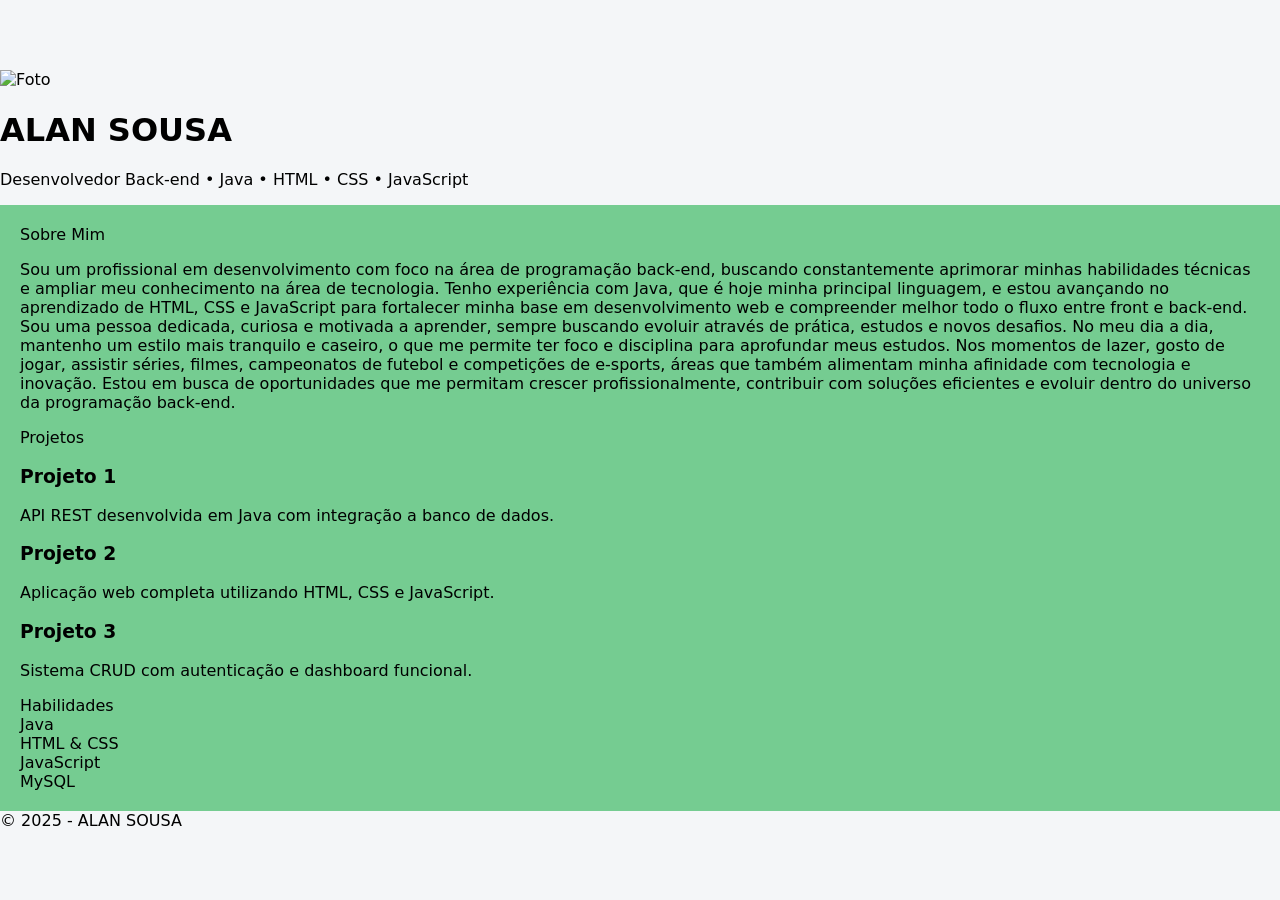
==== index.html @ 18407850 "Update and rename index.html.html to index.html" ====
<!doctype html>
<html lang="pt-BR">
<head>
<meta charset="utf-8">
<meta name="viewport" content="width=device-width, initial-scale=1">
<title>Currículo / Portfólio</title>
<link rel="stylesheet" href="styles.css">
</head>

<body id="curr">
     
    

    <header>
        <div class="header">
        <img src="img/Foto-Perfil.jpg" alt="Foto">
        <h1>ALAN SOUSA</h1>
        <p>Desenvolvedor Back-end • Java • HTML • CSS • JavaScript</p>
        </div>
    </head>
</body>


<main id="curriculo">

    <div class="section">
    <div class="section-title">Sobre Mim</div>
        <p>Sou um profissional em desenvolvimento com foco na área de programação back-end, buscando constantemente aprimorar minhas habilidades técnicas e ampliar meu conhecimento na área de tecnologia. Tenho experiência com Java, que é hoje minha principal linguagem, e estou avançando no aprendizado de HTML, CSS e JavaScript para fortalecer minha base em desenvolvimento web e compreender melhor todo o fluxo entre front e back-end. Sou uma pessoa dedicada, curiosa e motivada a aprender, sempre buscando evoluir através de prática, estudos e novos desafios. No meu dia a dia, mantenho um estilo mais tranquilo e caseiro, o que me permite ter foco e disciplina para aprofundar meus estudos. Nos momentos de lazer, gosto de jogar, assistir séries, filmes, campeonatos de futebol e competições de e-sports, áreas que também alimentam minha afinidade com tecnologia e inovação. Estou em busca de oportunidades que me permitam crescer profissionalmente, contribuir com soluções eficientes e evoluir dentro do universo da programação back-end.</p>
    </div>


    <div class="section">
    <div class="section-title">Projetos</div>
         <div class="projects">
            <div class="project">
                <h3>Projeto 1</h3>
                 <p>API REST desenvolvida em Java com integração a banco de dados.</p>
            </div>
    <div class="project">
            <h3>Projeto 2</h3>
            <p>Aplicação web completa utilizando HTML, CSS e JavaScript.</p>
    </div>
    <div class="project">
            <h3>Projeto 3</h3>
            <p>Sistema CRUD com autenticação e dashboard funcional.</p>
    </div>
    </div>
    </div>


    <div class="section">
    <div class="section-title">Habilidades</div>


    <div class="skill-bar">
        <span>Java</span>
        <div class="skill-progress"><div style="width: 85%"></div></div>
    </div>


    <div class="skill-bar">
        <span>HTML & CSS</span>
        <div class="skill-progress"><div style="width: 70%"></div></div>
    </div>


    <div class="skill-bar">
        <span>JavaScript</span>
        <div class="skill-progress"><div style="width: 60%"></div></div>
    </div>


    <div class="skill-bar">
        <span>MySQL</span>
        <div class="skill-progress"><div style="width: 75%"></div></div>
        </div>
    </div>
</main>

<footer class="footer">

    © 2025 - ALAN SOUSA

</footer>


</body>
</html>
---- styles.css ----
body {
    font-family: system-ui, Arial;
    display: flex;
    align-items: center;
    justify-content: center;
    min-height: 100vh;
    background: #f4f6f8;
    margin: 0;
}

.card {
    background: #fff;
    padding: 20px;
    border-radius: 8px;
    box-shadow: 0 6px 20px rgba(0, 0, 0, .08);
    width: 320px;
}

label {
    display: block;
    margin-top: 12px;
    font-size: 14px;
}

input[type="text"], input[type="password"] {
    width: 100%;
    padding: 8px 10px;
    margin-top: 6px;
    border: 1px solid #ccd;
    border-radius: 6px;
    box-sizing: border-box;
}

.row {
    display: flex;
    align-items: center;
    gap: 8px;
    margin-top: 10px;
}

button {
    margin-top: 16px;
    width: 100%;
    padding: 10px;
    border: 0;
    background: #0b74ff;
    color: #fff;
    border-radius: 6px;
    font-weight: 600;
    cursor: pointer;
}

#msg {
    margin-top: 8px;
    color: #b02a37;
    font-size: 13px;
    min-height: 18px;
}

.hint {
    font-size: 12px;
    color: #556;
    margin-top: 6px;
}

/* Estilos para criar-usuario.html */
#criar-usuario body {
    font-family: system-ui, Arial;
    display: flex;
    align-items: center;
    justify-content: center;
    min-height: 100vh;
    background: #f4f6f8;
    margin: 0;
}

#criar-usuario .card {
    background: #fff;
    padding: 20px;
    border-radius: 8px;
    box-shadow: 0 6px 20px rgba(0, 0, 0, .08);
    width: 320px;
}

/* Estilos para login.html */
#login body {
    font-family: system-ui, Arial;
    display: flex;
    align-items: center;
    justify-content: center;
    min-height: 100vh;
    background: #e8f0fe;
    margin: 0;
}

#login .card {
    background: #fff;
    padding: 20px;
    border-radius: 8px;
    box-shadow: 0 4px 15px rgba(0, 0, 0, .1);
    width: 300px;
}

.card {
opacity: 0;
transform: translateY(20px);
animation: fadeInUp .7s ease forwards;
}
@keyframes fadeInUp {
to {
opacity: 1;
transform: translateY(0);
}
}

.message {
opacity: 0;
transform: translateY(-5px);
transition: opacity .6s ease, transform .6s ease;
}
.message.show {
opacity: 1;
transform: translateY(0);
}

button:active {
transform: scale(0.95);
transition: transform .1s ease;
}
button.clicked {
animation: pulse .4s ease;
}
@keyframes pulse {
0% { transform: scale(1); }
50% { transform: scale(1.07); }
100% { transform: scale(1); }
}

.fade-out {
opacity: 0;
transition: opacity 10.5s ease;
}
body {
opacity: 1;
transition: opacity 10.5s ease;
}

/* Estilos para curriculo.html */
#curriculo  {
    font-family: system-ui, Arial;
    background: #75cc91;
    margin: 0;
    padding: 20px;
}

#curriculo .container {
    position: relative;
    background-color: #e30c0c;

}

.minha-imagem {
    width: clamp(150px, 30vw, 340px);
    display: block;
    margin-left: -100;
}
@media (max-width: 480px) {
    .minha-imagem {
        width: 160px;
        margin-left: 0;
        margin-top: 10px;
        transform: none;
    }
}
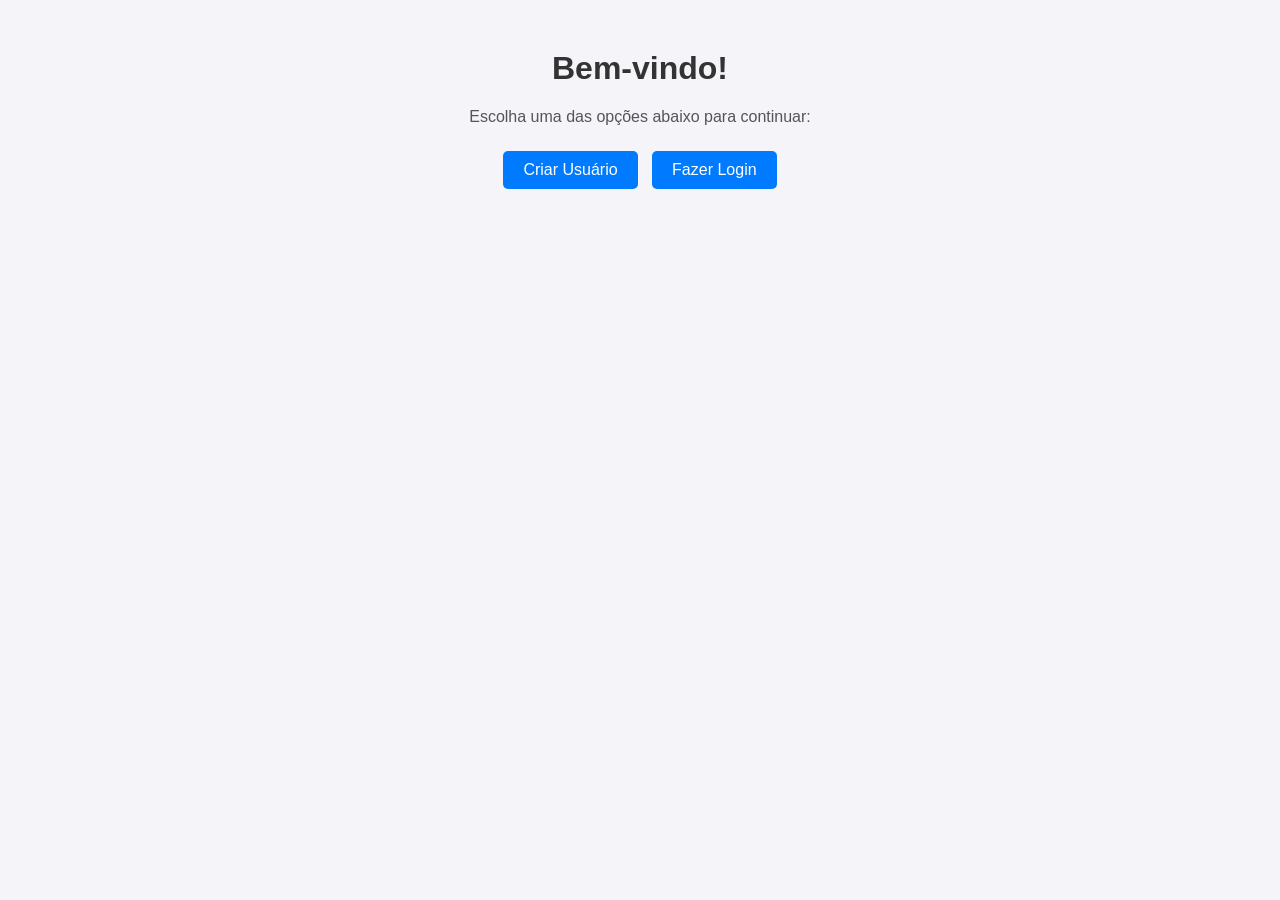
==== commit 41f09621: "Update and rename apresentacao.html to index.html" ====
--- a/index.html
+++ b/index.html
@@ -1,92 +1,51 @@
-
-<!doctype html>
-<html lang="pt-BR">
+<!DOCTYPE html>
+<html lang="en">
 <head>
-<meta charset="utf-8">
-<meta name="viewport" content="width=device-width, initial-scale=1">
-<title>Currículo / Portfólio</title>
-<link rel="stylesheet" href="styles.css">
+    <meta charset="UTF-8">
+    <meta name="viewport" content="width=device-width, initial-scale=1.0">
+    <title>Apresentação</title>
+    <style>
+        body {
+            font-family: Arial, sans-serif;
+            text-align: center;
+            margin: 0;
+            padding: 0;
+            background-color: #f4f4f9;
+        }
+        .container {
+            margin-top: 50px;
+        }
+        h1 {
+            color: #333;
+        }
+        p {
+            color: #555;
+        }
+        .buttons {
+            margin-top: 20px;
+        }
+        .buttons a {
+            text-decoration: none;
+            color: white;
+            background-color: #007BFF;
+            padding: 10px 20px;
+            border-radius: 5px;
+            margin: 5px;
+            display: inline-block;
+        }
+        .buttons a:hover {
+            background-color: #0056b3;
+        }
+    </style>
 </head>
-
-<body id="curr">
-     
-    
-
-    <header>
-        <div class="header">
-        <img src="img/Foto-Perfil.jpg" alt="Foto">
-        <h1>ALAN SOUSA</h1>
-        <p>Desenvolvedor Back-end • Java • HTML • CSS • JavaScript</p>
-        </div>
-    </head>
-</body>
-
-
-<main id="curriculo">
-
-    <div class="section">
-    <div class="section-title">Sobre Mim</div>
-        <p>Sou um profissional em desenvolvimento com foco na área de programação back-end, buscando constantemente aprimorar minhas habilidades técnicas e ampliar meu conhecimento na área de tecnologia. Tenho experiência com Java, que é hoje minha principal linguagem, e estou avançando no aprendizado de HTML, CSS e JavaScript para fortalecer minha base em desenvolvimento web e compreender melhor todo o fluxo entre front e back-end. Sou uma pessoa dedicada, curiosa e motivada a aprender, sempre buscando evoluir através de prática, estudos e novos desafios. No meu dia a dia, mantenho um estilo mais tranquilo e caseiro, o que me permite ter foco e disciplina para aprofundar meus estudos. Nos momentos de lazer, gosto de jogar, assistir séries, filmes, campeonatos de futebol e competições de e-sports, áreas que também alimentam minha afinidade com tecnologia e inovação. Estou em busca de oportunidades que me permitam crescer profissionalmente, contribuir com soluções eficientes e evoluir dentro do universo da programação back-end.</p>
-    </div>
-
-
-    <div class="section">
-    <div class="section-title">Projetos</div>
-         <div class="projects">
-            <div class="project">
-                <h3>Projeto 1</h3>
-                 <p>API REST desenvolvida em Java com integração a banco de dados.</p>
-            </div>
-    <div class="project">
-            <h3>Projeto 2</h3>
-            <p>Aplicação web completa utilizando HTML, CSS e JavaScript.</p>
-    </div>
-    <div class="project">
-            <h3>Projeto 3</h3>
-            <p>Sistema CRUD com autenticação e dashboard funcional.</p>
-    </div>
-    </div>
-    </div>
-
-
-    <div class="section">
-    <div class="section-title">Habilidades</div>
-
-
-    <div class="skill-bar">
-        <span>Java</span>
-        <div class="skill-progress"><div style="width: 85%"></div></div>
-    </div>
-
-
-    <div class="skill-bar">
-        <span>HTML & CSS</span>
-        <div class="skill-progress"><div style="width: 70%"></div></div>
-    </div>
-
-
-    <div class="skill-bar">
-        <span>JavaScript</span>
-        <div class="skill-progress"><div style="width: 60%"></div></div>
-    </div>
-
-
-    <div class="skill-bar">
-        <span>MySQL</span>
-        <div class="skill-progress"><div style="width: 75%"></div></div>
+<body>
+    <div class="container">
+        <h1>Bem-vindo!</h1>
+        <p>Escolha uma das opções abaixo para continuar:</p>
+        <div class="buttons">
+            <a href="criar-usuario.html">Criar Usuário</a>
+            <a href="login.html">Fazer Login</a>
         </div>
     </div>
-</main>
-
-<footer class="footer">
-
-    © 2025 - ALAN SOUSA
-
-</footer>
-
-
 </body>
-</html>
-
-
-
+</html></div>
